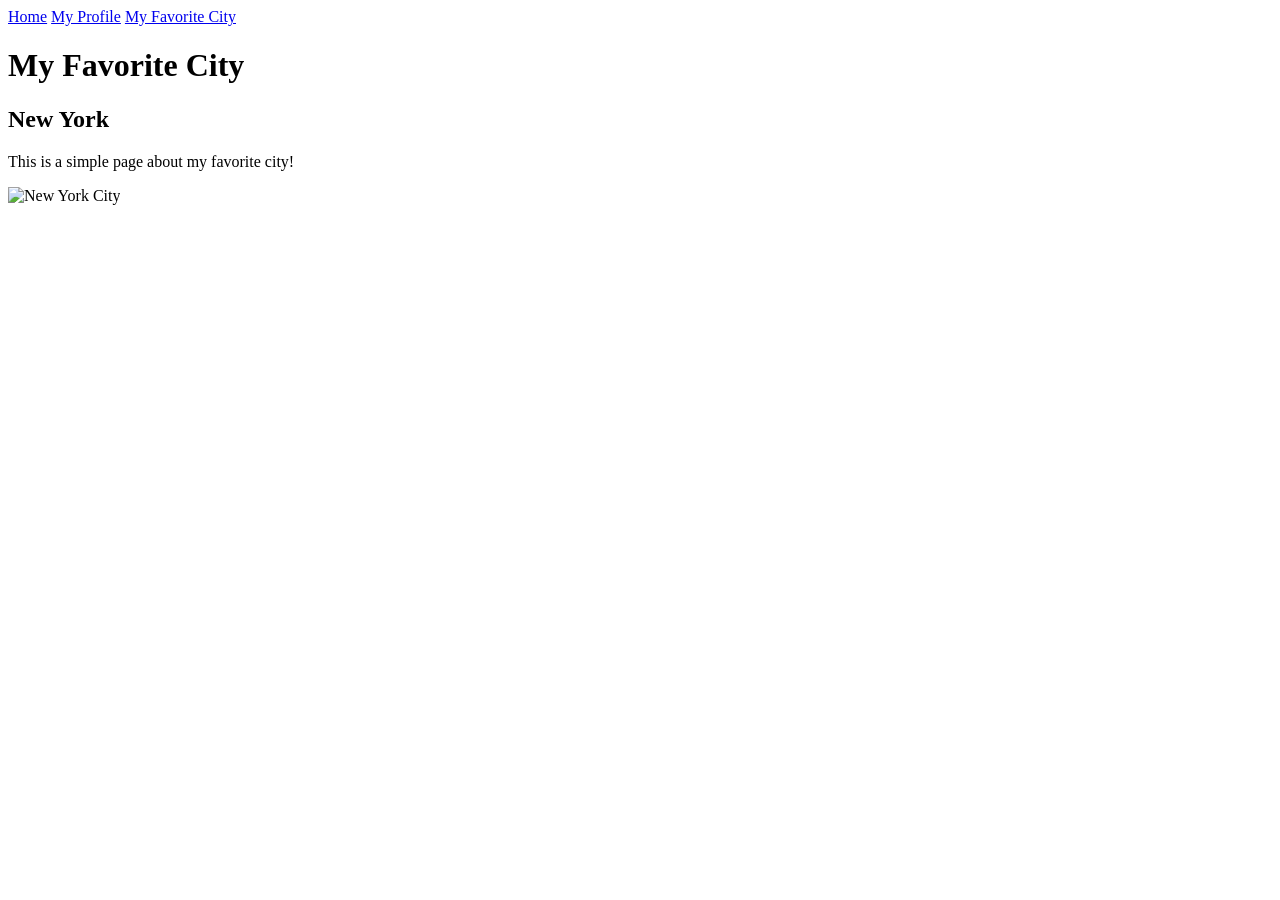
==== favorite-city.html @ feca2859 "dk" ====
<!DOCTYPE html>
<html lang="en">
<head>
    <meta charset="UTF-8">
    <meta name="viewport" content="width=device-width, initial-scale=1.0">
    <title>My Favorite City</title>
</head>
<body>
     <header>
        <nav>
            
            <a href="index.html">Home</a>
            <a href="my-profile.html">My Profile</a>
            <a href="favorite-city.html">My Favorite City</a>
            
        </nav>
    </header>
    <h1>My Favorite City</h1>
    <h2>New York</h2>
    <p>This is a simple page about my favorite city!</p>
    <img src="https://media.tacdn.com/media/attractions-splice-spp-674x446/07/bd/6f/17.jpg" alt="New York City"
</body>
</html>
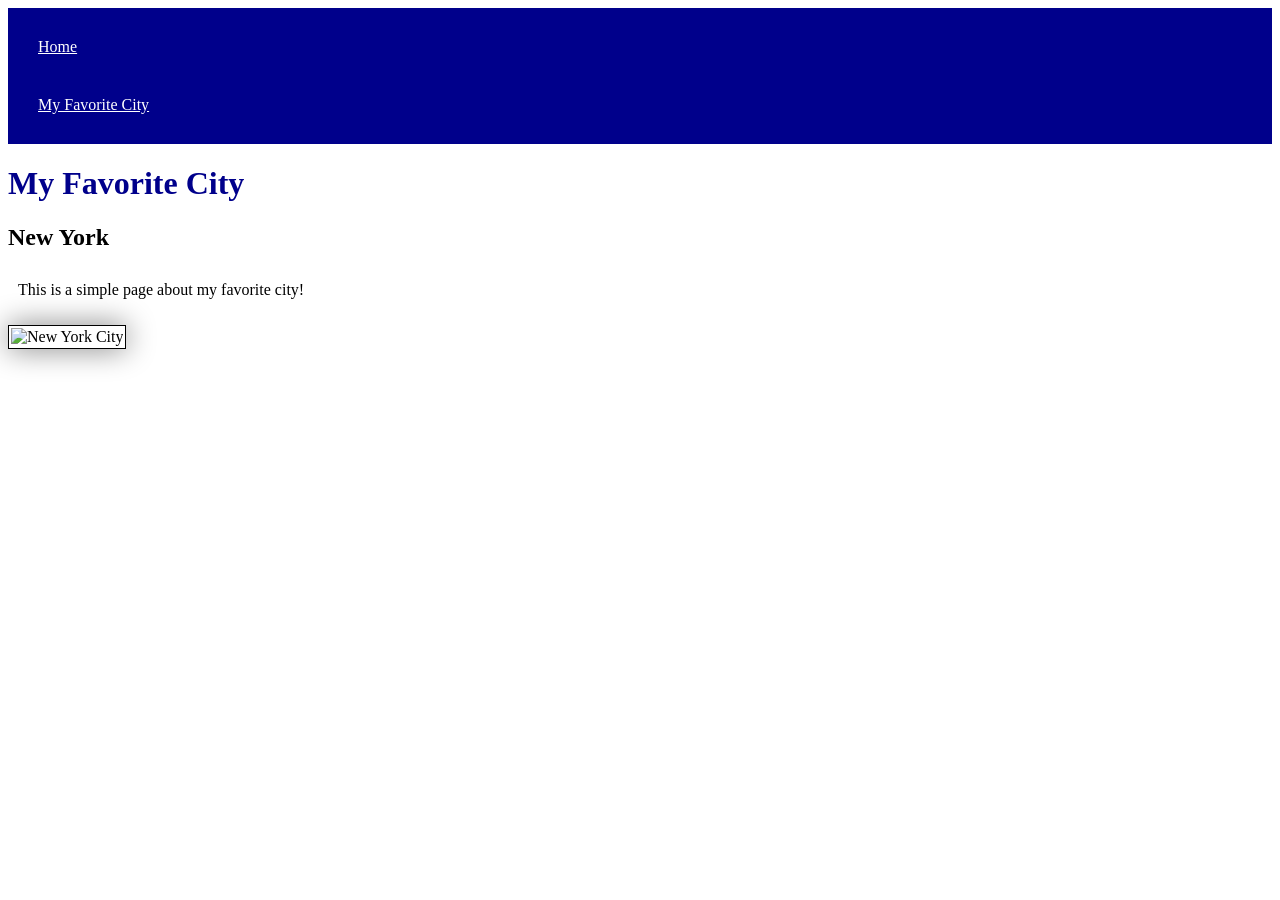
==== commit 1cf2833c: "push" ====
--- a/favorite-city.html
+++ b/favorite-city.html
@@ -4,13 +4,13 @@
     <meta charset="UTF-8">
     <meta name="viewport" content="width=device-width, initial-scale=1.0">
     <title>My Favorite City</title>
+    <link rel="stylesheet" href="styles/styles.css">
 </head>
 <body>
      <header>
         <nav>
             
             <a href="index.html">Home</a>
-            <a href="my-profile.html">My Profile</a>
             <a href="favorite-city.html">My Favorite City</a>
             
         </nav>
@@ -18,6 +18,6 @@
     <h1>My Favorite City</h1>
     <h2>New York</h2>
     <p>This is a simple page about my favorite city!</p>
-    <img src="https://media.tacdn.com/media/attractions-splice-spp-674x446/07/bd/6f/17.jpg" alt="New York City"
+    <img src="https://media.tacdn.com/media/attractions-splice-spp-674x446/07/bd/6f/17.jpg" alt="New York City">
 </body>
 </html>
--- a/styles/styles.css
+++ b/styles/styles.css
@@ -0,0 +1,60 @@
+nav {
+  background-color: darkblue;
+  padding: 10px;
+}
+
+nav a {
+  color: white;
+  display: block;
+  padding: 20px;
+}
+
+.index {
+  background-color: lightblue;
+  color: black;
+}
+h1 {
+  color: darkblue;
+}
+
+img {
+  width: 150px;
+  height: auto;
+  border: 1px solid black;
+  padding: 2px;
+  box-shadow: 0 0 30px gray;
+}
+
+p {
+    padding: 10px;
+}
+
+.callout {
+    max-width: 400px;
+    margin: 10px;
+    border: 1px solid rgb(0 0 0/0.1);
+    padding: 15px;
+    background-color: #247;
+    color: white;
+}
+
+.callout img {
+    float: right;
+    margin: 0 0 10px 15px;
+    border: 1px solid black;
+    padding: 3px;
+    background-color: white;
+    width: 100px;
+    height: auto;
+}
+
+blockquote {
+    margin: 0;
+}
+
+cite {
+    display: block;
+    border-top: 1px dotted white;
+    text-align: right;
+    font-size:  smaller;
+}
